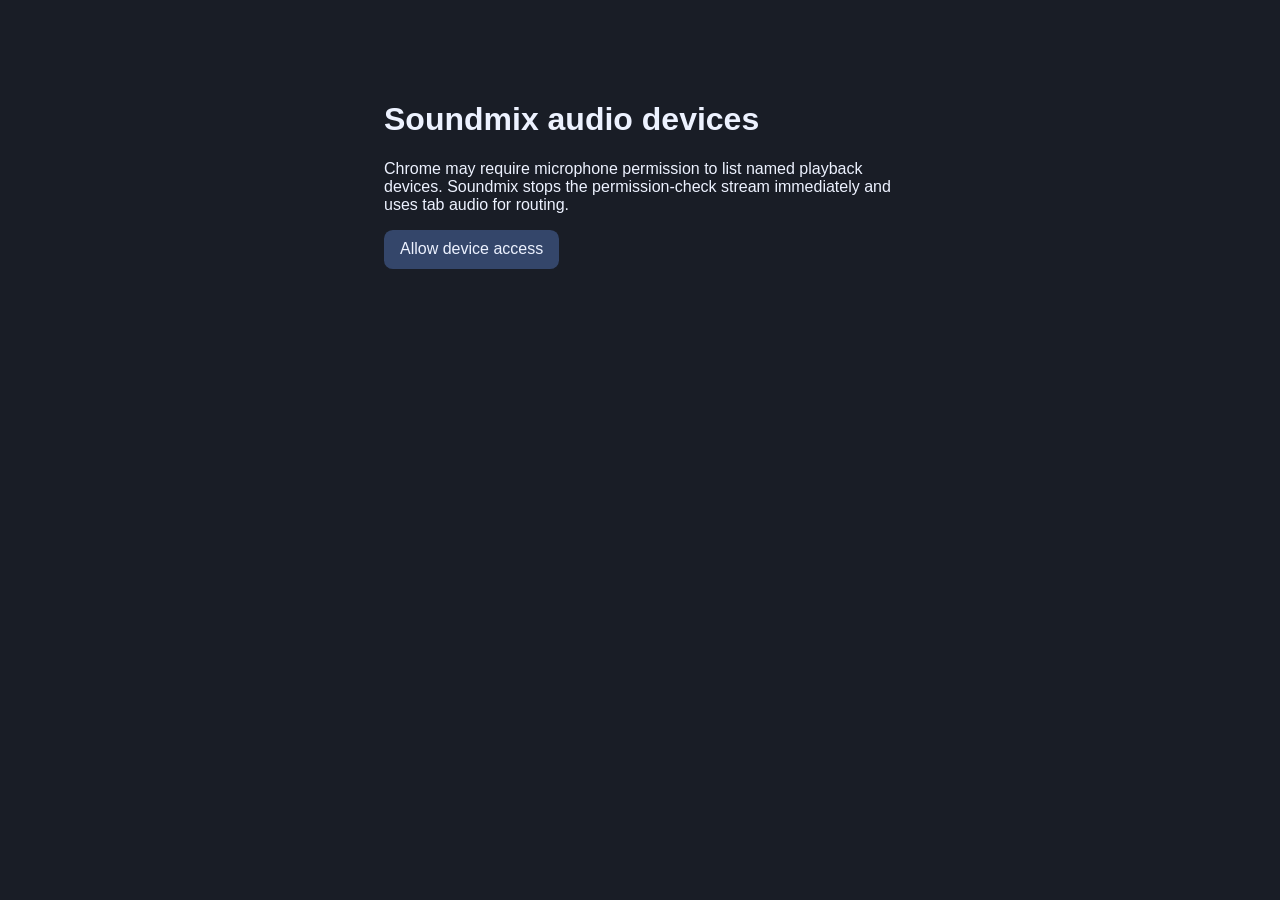
==== chrome/devices.html @ d8dc43d2 "Build Soundmix Windows tray audio switcher" ====
<!doctype html>
<html lang="en">
<meta charset="utf-8">
<title>Soundmix audio devices</title>
<style>
  body { font: 16px "Segoe UI", sans-serif; color: #edf2ff; background: #191d26; max-width: 32rem; margin: 4rem auto; padding: 1rem; }
  button { font: inherit; color: inherit; background: #34466a; border: 0; border-radius: .55rem; padding: .65rem 1rem; }
</style>
<h1>Soundmix audio devices</h1>
<p>Chrome may require microphone permission to list named playback devices. Soundmix stops the permission-check stream immediately and uses tab audio for routing.</p>
<button id="allow">Allow device access</button>
<p id="result" role="status"></p>
<script src="devices.js"></script>
</html>
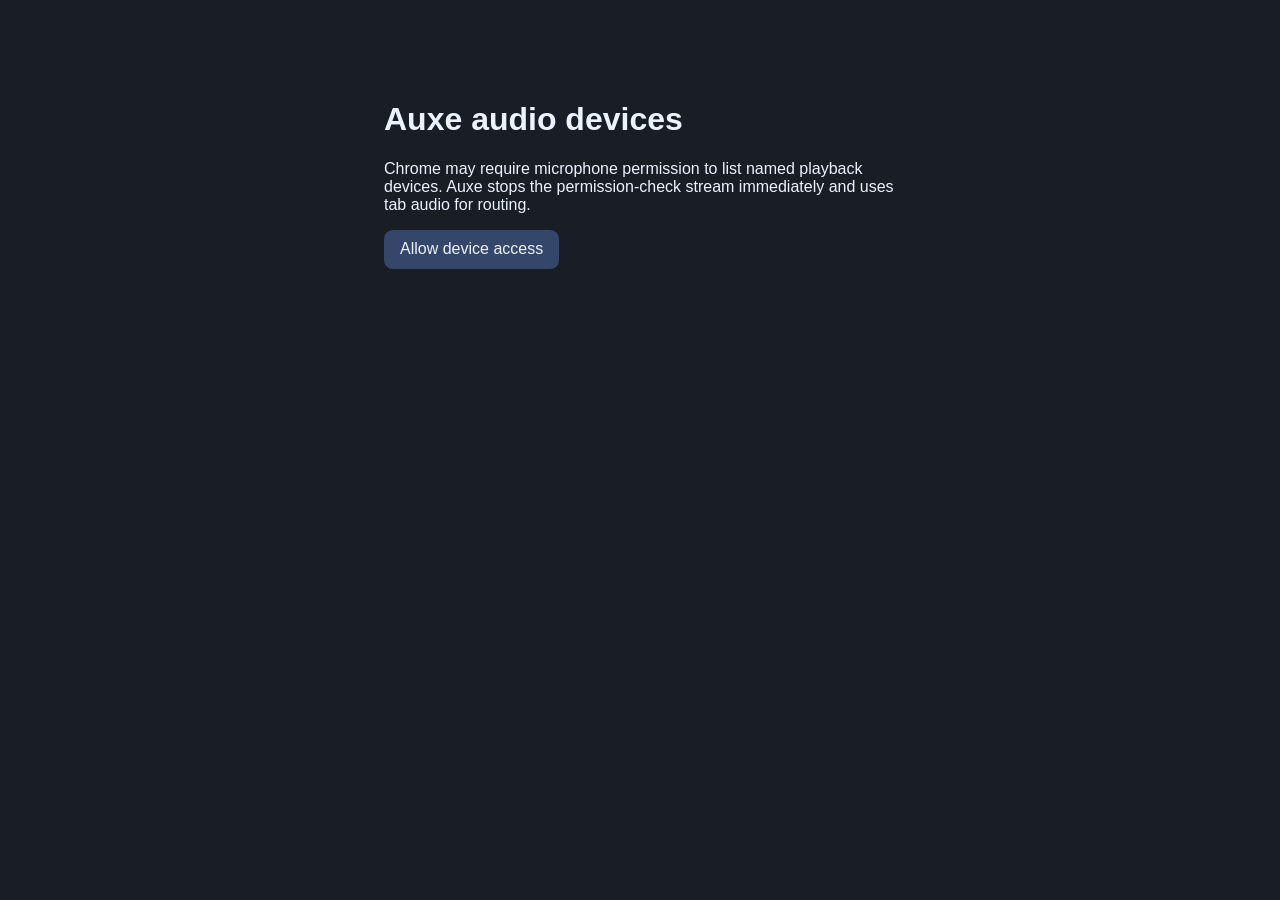
==== commit f50aa3ef: "Rebrand Soundmix as Auxe and add README screenshots" ====
--- a/chrome/devices.html
+++ b/chrome/devices.html
@@ -1,13 +1,13 @@
 <!doctype html>
 <html lang="en">
 <meta charset="utf-8">
-<title>Soundmix audio devices</title>
+<title>Auxe audio devices</title>
 <style>
   body { font: 16px "Segoe UI", sans-serif; color: #edf2ff; background: #191d26; max-width: 32rem; margin: 4rem auto; padding: 1rem; }
   button { font: inherit; color: inherit; background: #34466a; border: 0; border-radius: .55rem; padding: .65rem 1rem; }
 </style>
-<h1>Soundmix audio devices</h1>
-<p>Chrome may require microphone permission to list named playback devices. Soundmix stops the permission-check stream immediately and uses tab audio for routing.</p>
+<h1>Auxe audio devices</h1>
+<p>Chrome may require microphone permission to list named playback devices. Auxe stops the permission-check stream immediately and uses tab audio for routing.</p>
 <button id="allow">Allow device access</button>
 <p id="result" role="status"></p>
 <script src="devices.js"></script>
